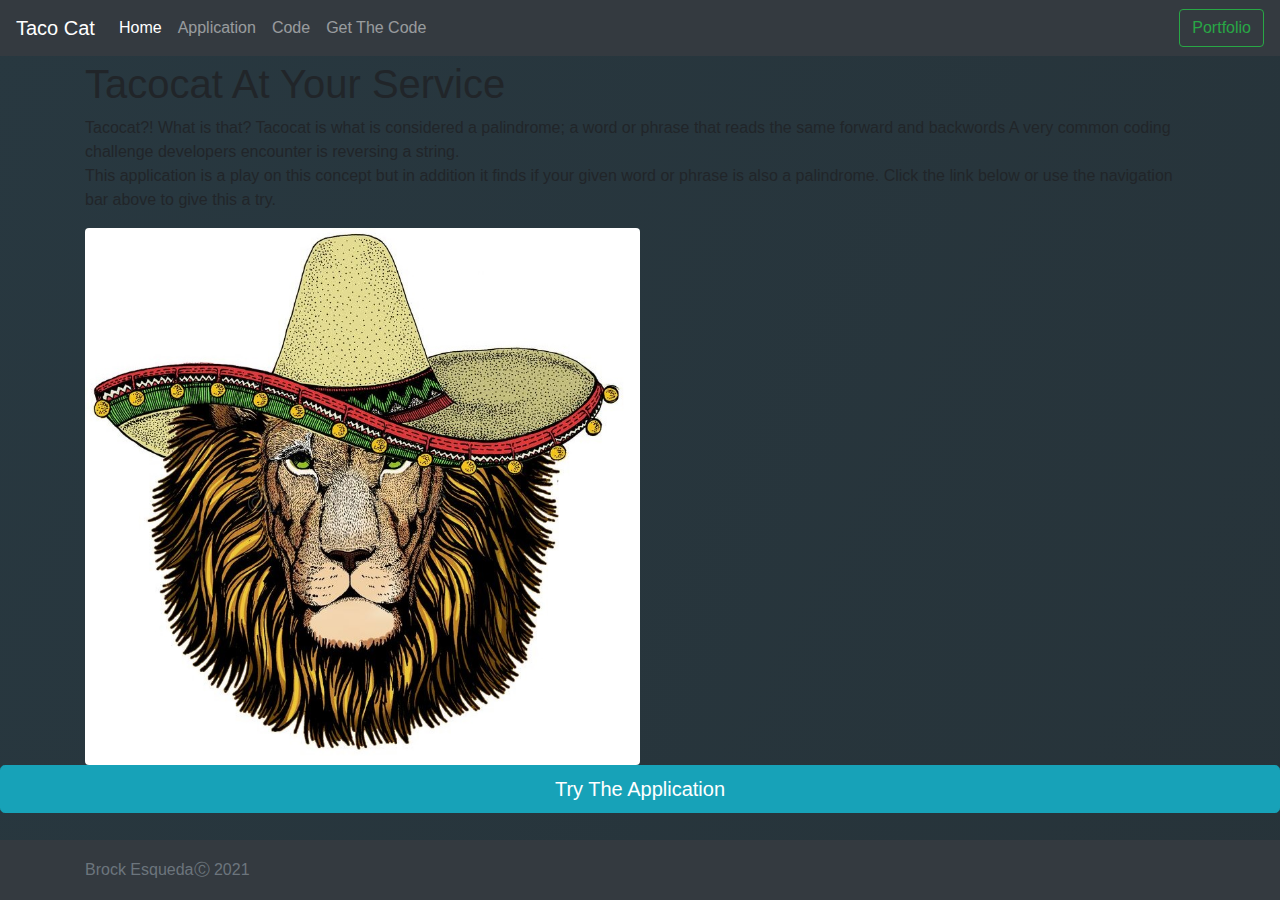
==== index.html @ a166efc1 "first commit" ====
<!doctype html>
<html lang="en">

<head>
  <title>B.Esqueda</title>
  <!-- Required meta tags -->
  <meta charset="utf-8">
  <meta name="viewport" content="width=device-width, initial-scale=1, shrink-to-fit=no">

  <!-- Bootstrap CSS -->
  <link rel="stylesheet" href="https://stackpath.bootstrapcdn.com/bootstrap/4.3.1/css/bootstrap.min.css"
    integrity="sha384-ggOyR0iXCbMQv3Xipma34MD+dH/1fQ784/j6cY/iJTQUOhcWr7x9JvoRxT2MZw1T" crossorigin="anonymous">
  <link rel="stylesheet" href="/css/site.css">
</head>

<body>
  <header>
    <!-- Fixed navbar -->
    <nav class="navbar navbar-expand-md navbar-dark fixed-top bg-dark">
      <a class="navbar-brand" href="#">Taco Cat</a>
      <button class="navbar-toggler" type="button" data-toggle="collapse" data-target="#navbarCollapse"
        aria-controls="navbarCollapse" aria-expanded="false" aria-label="Toggle navigation">
        <span class="navbar-toggler-icon"></span>
      </button>
      <div class="collapse navbar-collapse" id="navbarCollapse">
        <ul class="navbar-nav mr-auto">
          <li class="nav-item active">
            <a class="nav-link" href="/index.html">Home<span class="sr-only">(current)</span></a>
          </li>
          <li class="nav-item">
            <a class="nav-link" href="/apply.html">Application</a>
          </li>
          <li class="nav-item">
            <a class="nav-link" href="/code.html">Code</a>
          </li>
          <li class="nav-item">
            <a class="nav-link" href="/about.html">Get The Code</a>
          </li>
        </ul>
        <a class="btn btn-outline-success my-2 my-sm-0" type="submit" href="https://brockesqueda.netlify.app/"
          target="_blank" rel="noopener noreferrer">Portfolio</a>
      </div>
    </nav>
  </header>

  <div class="container">
    <div class="row">
      <div class="col">
        <h1>Tacocat At Your Service</h1>
        <p>Tacocat?! What is that? Tacocat is what is considered a palindrome; a word or phrase that reads the same
          forward and backwords A very common coding challenge developers encounter is reversing a string.<br>This
          application is a play on this concept but in addition it finds if your given word or phrase is also a
          palindrome. Click the link below or use the navigation bar above to give this a try. </p>
      </div>
    </div>
    <div class="row">
      <div class="col">
        <img src="/img/tacoCat.jpg" class="img-fluid w-50 rounded" alt="Responsive image">
      </div>
    </div>
  </div>



  <a href="/apply.html" class="btn btn-info btn-lg btn-block" role="button">Try The Application</a>

  <!-- Footer -->
  <footer class="footer bg-dark">
    <div class="container">
      <span class="text-muted">Brock EsquedaⒸ 2021</span>
    </div>
  </footer>

  <!-- Optional JavaScript -->
  <!-- jQuery first, then Popper.js, then Bootstrap JS -->
  <script src="https://code.jquery.com/jquery-3.3.1.slim.min.js"
    integrity="sha384-q8i/X+965DzO0rT7abK41JStQIAqVgRVzpbzo5smXKp4YfRvH+8abtTE1Pi6jizo" crossorigin="anonymous">
  </script>
  <script src="https://cdnjs.cloudflare.com/ajax/libs/popper.js/1.14.7/umd/popper.min.js"
    integrity="sha384-UO2eT0CpHqdSJQ6hJty5KVphtPhzWj9WO1clHTMGa3JDZwrnQq4sF86dIHNDz0W1" crossorigin="anonymous">
  </script>
  <script src="https://stackpath.bootstrapcdn.com/bootstrap/4.3.1/js/bootstrap.min.js"
    integrity="sha384-JjSmVgyd0p3pXB1rRibZUAYoIIy6OrQ6VrjIEaFf/nJGzIxFDsf4x0xIM+B07jRM" crossorigin="anonymous">
  </script>
  <script src=""></script>
</body>

</html>
---- css/site.css ----
/* Sticky footer styles
-------------------------------------------------- */
html {
    position: relative;
    min-height: 100%;
}

body {
    background: linear-gradient(-63deg, #232526, #283840);
    background-size: 400% 400%;
    animation: gradient 150s ease infinite;
}

@keyframes gradient {
    0% {
        background-position: 0% 50%;
    }

    50% {
        background-position: 100% 50%;
    }

    100% {
        background-position: 0% 50%;
    }
}

.prompt {
    color: #B0BABF;
}

.file {
    color: #6A7073;
}

.footer {
    position: absolute;
    bottom: 0;
    width: 100%;
    /* Set the fixed height of the footer here */
    height: 60px;
    line-height: 60px;
    /* Vertically center the text there */
    background-color: #f5f5f5;
}


/* Custom page CSS
  -------------------------------------------------- */
/* Not required for template or sticky footer method. */

body>.container {
    padding: 60px 15px 0;
}

.footer>.container {
    padding-right: 15px;
    padding-left: 15px;
}

code {
    font-size: 80%;
}



/* Base Colors */

colors {
    color: #232526;
    color: #6A7073;
    color: #283840;
    color: #476473;
    color: #B0BABF;
}
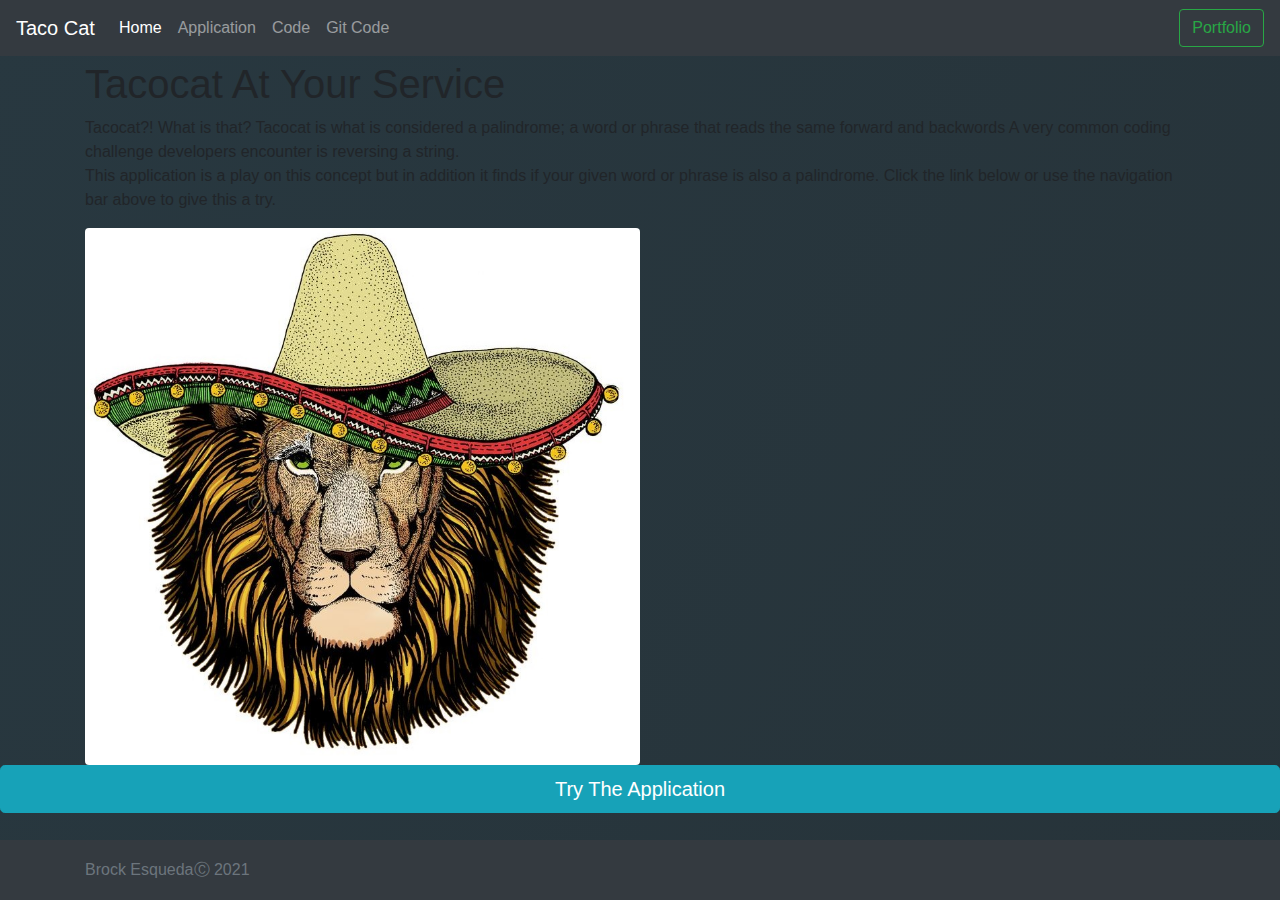
==== commit 06ba2656: "git link" ====
--- a/index.html
+++ b/index.html
@@ -34,7 +34,7 @@
             <a class="nav-link" href="/code.html">Code</a>
           </li>
           <li class="nav-item">
-            <a class="nav-link" href="/about.html">Get The Code</a>
+            <a class="nav-link" href="https://github.com/Broctholumeu/officialTacoCat" target="_blank">Git Code</a>
           </li>
         </ul>
         <a class="btn btn-outline-success my-2 my-sm-0" type="submit" href="https://brockesqueda.netlify.app/"
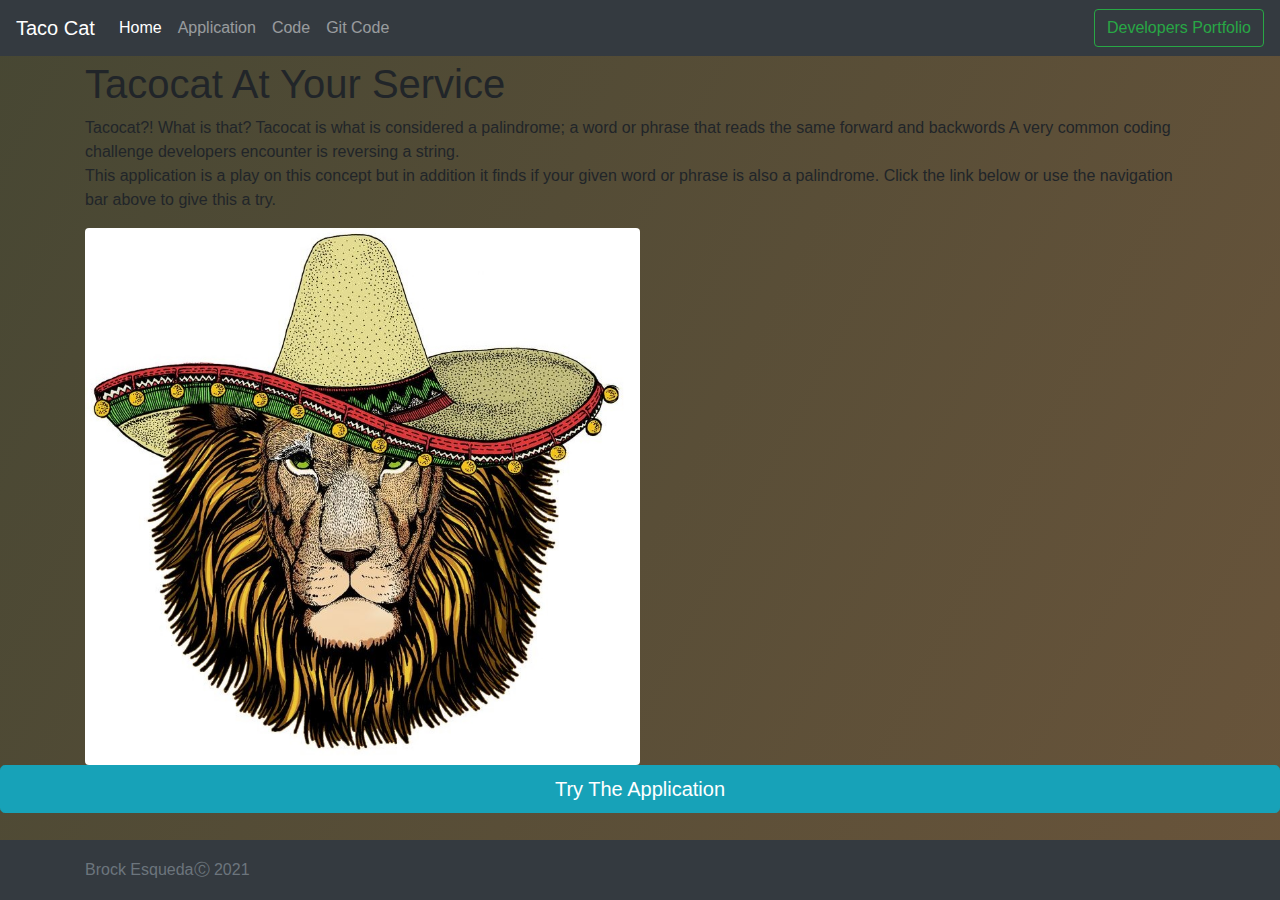
==== commit b14c4338: "Developer profile" ====
--- a/index.html
+++ b/index.html
@@ -38,7 +38,7 @@
           </li>
         </ul>
         <a class="btn btn-outline-success my-2 my-sm-0" type="submit" href="https://brockesqueda.netlify.app/"
-          target="_blank" rel="noopener noreferrer">Portfolio</a>
+          target="_blank" rel="noopener noreferrer">Developers Portfolio</a>
       </div>
     </nav>
   </header>
--- a/css/site.css
+++ b/css/site.css
@@ -6,7 +6,7 @@
 }
 
 body {
-    background: linear-gradient(-63deg, #232526, #283840);
+    background: linear-gradient(-63deg, #cf7c52, #474733);
     background-size: 400% 400%;
     animation: gradient 150s ease infinite;
 }
@@ -26,11 +26,11 @@
 }
 
 .prompt {
-    color: #B0BABF;
+    color: #0d1a20;
 }
 
 .file {
-    color: #6A7073;
+    color: #1b323d;
 }
 
 .footer {
